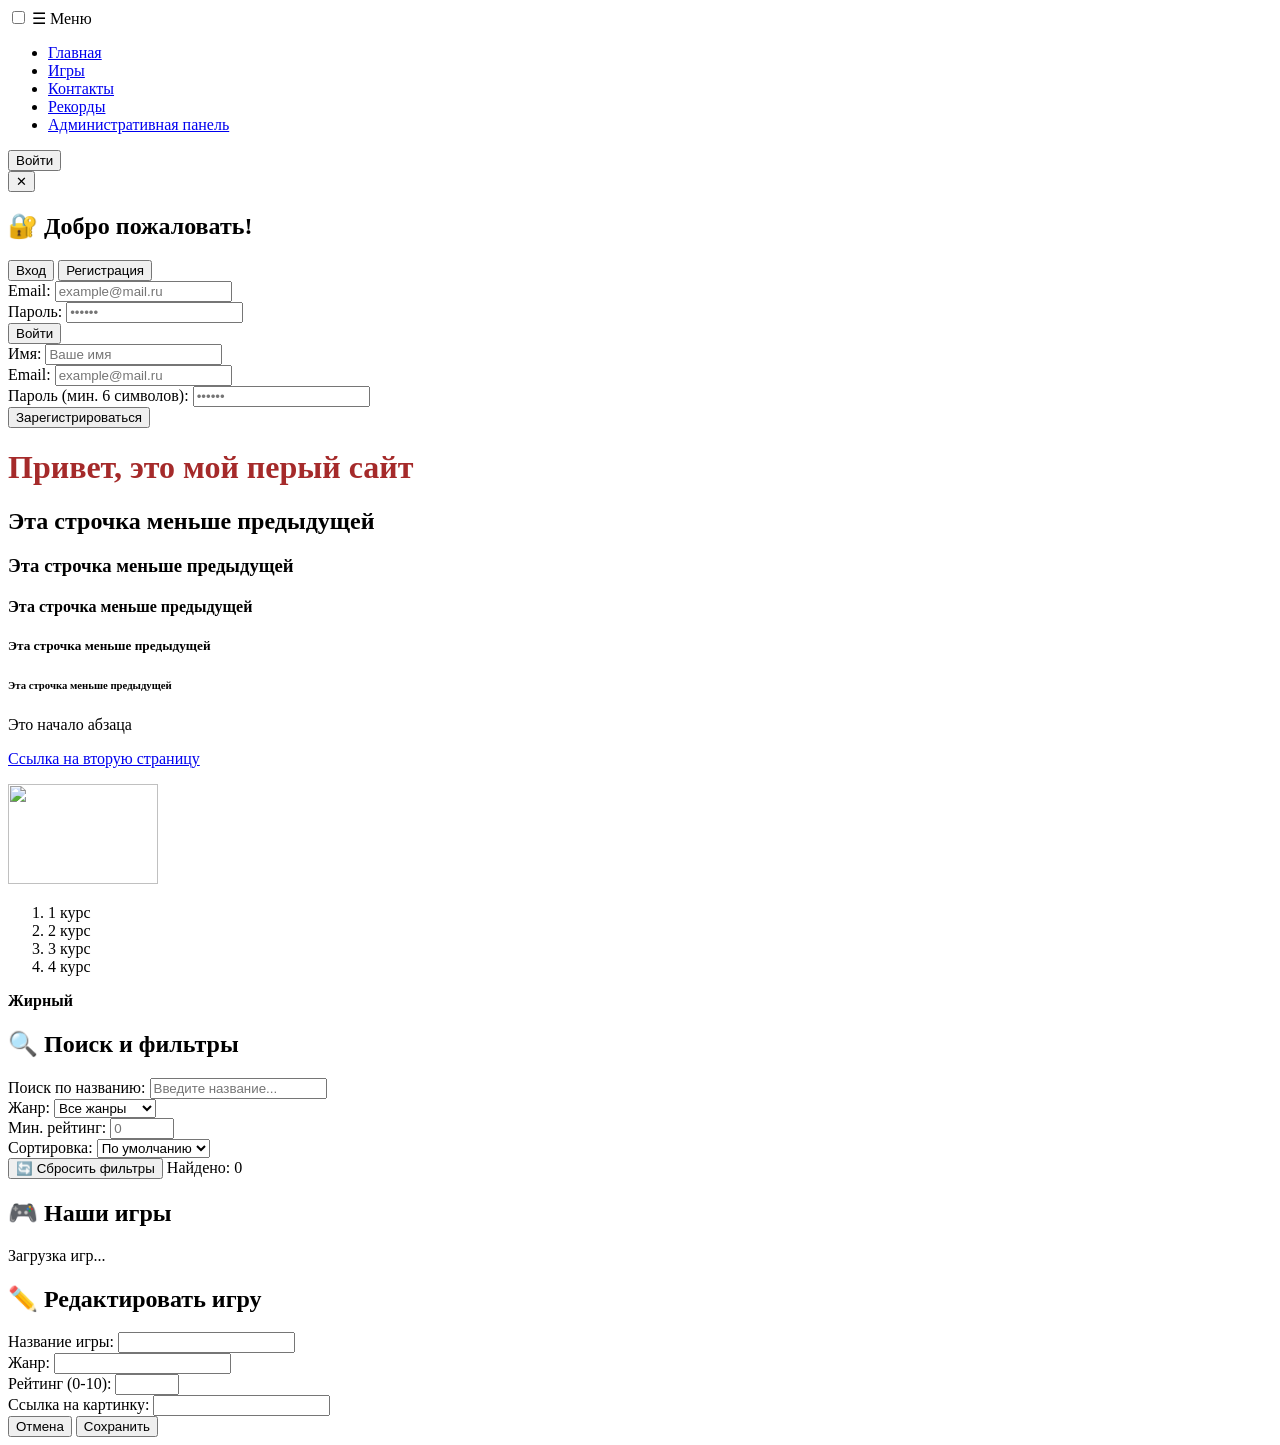
==== index.html @ fb4508ca "Rename site1.html to index.html" ====
<!DOCTYPE html>
<html lang="en">

<head>
    <meta charset="UTF-8">
    <meta name="viewport" content="width=device-width, initial-scale=1.0">
    <title>Document</title>
    <link rel="stylesheet" href="css/styles.css">
</head>

<body>
    <!-- ========================================== -->
<!-- БУРГЕР-МЕНЮ (для мобильных)                -->
<!-- ========================================== -->
<input type="checkbox" id="burger-toggle" class="burger-toggle">
<label for="burger-toggle" class="burger-label">☰ Меню</label>

    <!-- ========================================== -->
    <!-- НАВИГАЦИЯ С КНОПКОЙ ВОЙТИ                  -->
    <!-- ========================================== -->
    <nav class="main-nav">
        <ul class="nav-list">
            <li><a href="site1.html">Главная</a></li>
            <li><a href="Товары.html">Игры</a></li>
            <li><a href="Контакты.html">Контакты</a></li>
            <li><a href="records.html">Рекорды</a></li>
            <li><a href="admin.html">Административная панель</a></li>
        </ul>

        <!-- Кнопка "Войти" (показывается, если не авторизован) -->
        <button id="login-btn" class="login-btn">Войти</button>

        <!-- Профиль пользователя (показывается, если авторизован) -->
        <div id="user-menu" class="user-menu" style="display: none;">
            <span id="user-display-name" class="user-name">Пользователь</span>
            <button id="logout-btn" class="logout-btn-small">Выйти</button>
        </div>
    </nav>

    <!-- ========================================== -->
    <!-- МОДАЛЬНОЕ ОКНО АУТЕНТИФИКАЦИИ              -->
    <!-- ========================================== -->
    <div class="auth-modal" id="auth-modal">
        <div class="auth-modal-window">

            <!-- Кнопка закрытия -->
            <button class="modal-close" id="modal-close">✕</button>

            <!-- Заголовок -->
            <h2 class="auth-title">🔐 Добро пожаловать!</h2>

            <!-- Вкладки -->
            <div class="auth-tabs">
                <button class="auth-tab active" data-tab="login">Вход</button>
                <button class="auth-tab" data-tab="register">Регистрация</button>
            </div>

            <!-- Форма входа -->
            <form id="login-form" class="auth-form active">
                <div class="form-group">
                    <label for="login-email">Email:</label>
                    <input type="email" id="login-email" placeholder="example@mail.ru" required>
                </div>
                <div class="form-group">
                    <label for="login-password">Пароль:</label>
                    <input type="password" id="login-password" placeholder="••••••" required>
                </div>
                <button type="submit" class="auth-btn">Войти</button>
            </form>

            <!-- Форма регистрации -->
            <form id="register-form" class="auth-form">
                <div class="form-group">
                    <label for="register-name">Имя:</label>
                    <input type="text" id="register-name" placeholder="Ваше имя" required>
                </div>
                <div class="form-group">
                    <label for="register-email">Email:</label>
                    <input type="email" id="register-email" placeholder="example@mail.ru" required>
                </div>
                <div class="form-group">
                    <label for="register-password">Пароль (мин. 6 символов):</label>
                    <input type="password" id="register-password" placeholder="••••••" minlength="6" required>
                </div>
                <button type="submit" class="auth-btn">Зарегистрироваться</button>
            </form>

        </div>
    </div>
    <h1 style="color: brown;">Привет, это мой перый сайт</h1>
    <h2>Эта строчка меньше предыдущей</h2>
    <h3>Эта строчка меньше предыдущей</h3>
    <h4>Эта строчка меньше предыдущей</h4>
    <h5>Эта строчка меньше предыдущей</h5>
    <h6>Эта строчка меньше предыдущей</h6>
    <p>Это начало абзаца</p>
    <a href="C:\Users\edu-msk22-625s\Desktop\Сайт1\site2.html">Ссылка на вторую страницу</a>

    <p><img src="https://sys3.ru/synergyuniversity-ru/mediacenter/symbolism/ru_3.png" width="150" height="100"></p>


    <ol>
        <li>1 курс</li>
        <li>2 курс</li>
        <li>3 курс</li>
        <li>4 курс</li>
    </ol>
    <b>Жирный</b>


    <!-- ========================================== -->
    <!-- ПАНЕЛЬ ПОИСКА И ФИЛЬТРОВ                    -->
    <!-- ========================================== -->
    <section class="filters-section">
        <h2>🔍 Поиск и фильтры</h2>

        <div class="filters-grid">
            <div class="filter-group">
                <label for="search-input">Поиск по названию:</label>
                <input type="text" id="search-input" placeholder="Введите название...">
            </div>

            <div class="filter-group">
                <label for="genre-filter">Жанр:</label>
                <select id="genre-filter">
                    <option value="">Все жанры</option>
                    <option value="RPG">RPG</option>
                    <option value="MOBA">MOBA</option>
                    <option value="Battle Royale">Battle Royale</option>
                    <option value="Шутер">Шутер</option>
                </select>
            </div>

            <div class="filter-group">
                <label for="rating-filter">Мин. рейтинг:</label>
                <input type="number" id="rating-filter" min="0" max="10" step="0.5" placeholder="0">
            </div>

            <div class="filter-group">
                <label for="sort-filter">Сортировка:</label>
                <select id="sort-filter">
                    <option value="default">По умолчанию</option>
                    <option value="rating-desc">Рейтинг ↓</option>
                    <option value="rating-asc">Рейтинг ↑</option>
                    <option value="title-asc">Название А-Я</option>
                    <option value="title-desc">Название Я-А</option>
                </select>
            </div>
        </div>

        <div class="filters-actions">
            <button id="reset-filters" class="reset-btn">🔄 Сбросить фильтры</button>
            <span id="results-count" class="results-count">Найдено: 0</span>
        </div>
    </section>



    <!-- БЛОК С КАРТОЧКАМИ ИГР (данные из Firestore) -->
    <!-- ========================================== -->
    <h2>🎮 Наши игры</h2>

    <!-- Сюда JavaScript будет добавлять карточки -->
    <div class="card-container" id="games-container">
        <p id="loading">Загрузка игр...</p>
    </div>

    <div id="add-game-wrapper" style="display: none;">
        <h2>➕ Добавить новую игру</h2>

        <form id="add-game-form">

            <!-- Название -->
            <div class="form-group">
                <label for="title">Название игры:</label>
                <input type="text" id="title" placeholder="Например: Cyberpunk 2077" required>
            </div>

            <!-- Жанр -->
            <div class="form-group">
                <label for="genre">Жанр:</label>
                <input type="text" id="genre" placeholder="Например: RPG" required>
            </div>

            <!-- Рейтинг -->
            <div class="form-group">
                <label for="rating">Рейтинг (0-10):</label>
                <input type="number" id="rating" min="0" max="10" step="0.1" placeholder="9.5" required>
            </div>

            <!-- Ссылка на картинку -->
            <div class="form-group">
                <label for="imageUrl">Ссылка на картинку:</label>
                <input type="url" id="imageUrl" placeholder="https://example.com/image.jpg">
            </div>

            <!-- Кнопка -->
            <button type="submit" class="submit-btn">Сохранить игру</button>

        </form>
    </div>

    <!-- ========================================== -->
    <!-- МОДАЛЬНОЕ ОКНО ДЛЯ РЕДАКТИРОВАНИЯ          -->
    <!-- ========================================== -->
    <div class="modal-overlay" id="edit-modal">
        <div class="modal-window">
            <h2>✏️ Редактировать игру</h2>

            <form id="edit-form">
                <!-- Скрытое поле для ID документа -->
                <input type="hidden" id="edit-id">

                <div class="form-group">
                    <label for="edit-title">Название игры:</label>
                    <input type="text" id="edit-title" required>
                </div>

                <div class="form-group">
                    <label for="edit-genre">Жанр:</label>
                    <input type="text" id="edit-genre" required>
                </div>

                <div class="form-group">
                    <label for="edit-rating">Рейтинг (0-10):</label>
                    <input type="number" id="edit-rating" min="0" max="10" step="0.1" required>
                </div>

                <div class="form-group">
                    <label for="edit-imageUrl">Ссылка на картинку:</label>
                    <input type="url" id="edit-imageUrl">
                </div>

                <div class="modal-actions">
                    <button type="button" class="cancel-btn" id="cancel-edit">Отмена</button>
                    <button type="submit" class="save-btn">Сохранить</button>
                </div>
            </form>
        </div>
    </div>



    <!-- Подключаем JavaScript -->
    <script src="js/script.js"></script>


    <script type="module">
        // 1. Импортируем модули Firebase
        import { initializeApp } from 'https://www.gstatic.com/firebasejs/11.6.0/firebase-app.js';
        import { getFirestore } from 'https://www.gstatic.com/firebasejs/11.6.0/firebase-firestore.js';
        import { getAnalytics } from 'https://www.gstatic.com/firebasejs/11.6.0/firebase-analytics.js';
        import { getAuth } from 'https://www.gstatic.com/firebasejs/11.6.0/firebase-auth.js';

        // 2. ⚠️ ВСТАВЬ СВОЙ КОНФИГ ИЗ FIREBASE!
        const firebaseConfig = {
            apiKey: "AIzaSyDpcvYtmjclljZZT6tjMg7nG9GC63Em6Bc",
            authDomain: "site1-9e3f1.firebaseapp.com",
            projectId: "site1-9e3f1",
            storageBucket: "site1-9e3f1.firebasestorage.app",
            messagingSenderId: "484791968144",
            appId: "1:484791968144:web:ab3cbd2b1471d8e9909315",
            measurementId: "G-52F8YT0ZLM"
        };

        // 3. Инициализация Firebase
        const app = initializeApp(firebaseConfig);
        const db = getFirestore(app);
        const auth = getAuth(app);
        const analytics = getAnalytics(app);

        // 4. ПРОВЕРКА ПОДКЛЮЧЕНИЯ (ЗАДАЧА №5)
        console.log('✅ Firebase подключен!');
        console.log('📊 Project ID:', firebaseConfig.projectId);
        console.log('🔥 Firestore готов к работе!');
        console.log('🔐 Auth готов!');

        // Делаем db доступной глобально (для отладки)
        window.firebaseConfig = firebaseConfig;
        window.db = db;
        window.auth = auth;
        window.firebaseReady = true;


    </script>

</body>

</html>
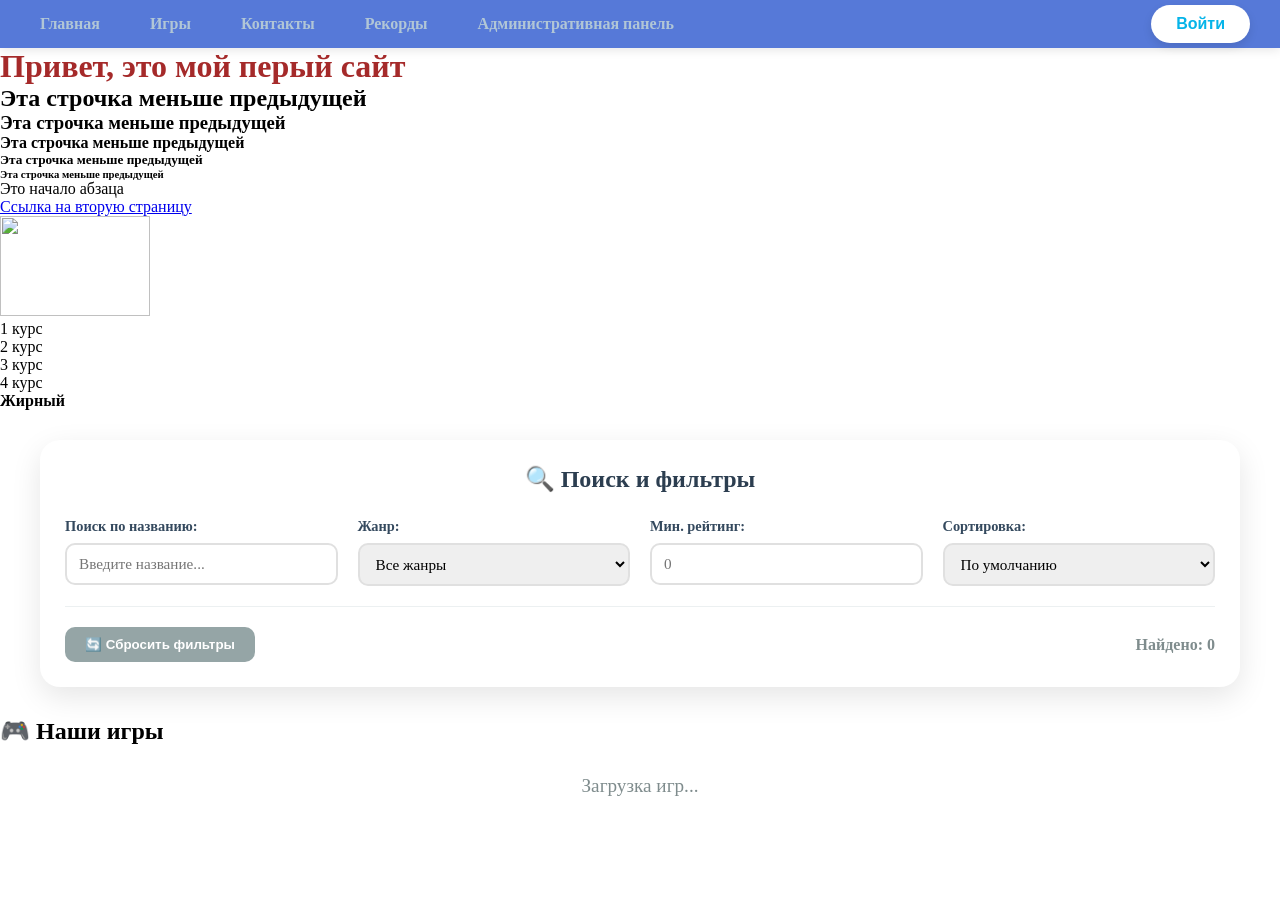
==== commit baf3974b: "Update index.html" ====
--- a/index.html
+++ b/index.html
@@ -5,7 +5,7 @@
     <meta charset="UTF-8">
     <meta name="viewport" content="width=device-width, initial-scale=1.0">
     <title>Document</title>
-    <link rel="stylesheet" href="css/styles.css">
+    <link rel="stylesheet" href="styles.css">
 </head>
 
 <body>
@@ -242,7 +242,7 @@
 
 
     <!-- Подключаем JavaScript -->
-    <script src="js/script.js"></script>
+    <script src="script.js"></script>
 
 
     <script type="module">
--- a/styles.css
+++ b/styles.css
@@ -0,0 +1,1342 @@
+* {
+    margin: 0;
+    padding: 0%;
+    box-sizing: border-box;
+}
+
+
+/* ===== Стили для карточек ===== */
+
+/* Контейнер для карточек */
+.card-container {
+    display: flex;
+    flex-wrap: wrap;
+    justify-content: center;
+    gap: 30px;
+    max-width: 1200px;
+    margin: 20px auto;
+    padding: 0 20px;
+}
+
+/* Каждая карточка */
+.game-card {
+    background: white;
+    border-radius: 20px;
+    padding: 25px 20px;
+    width: 280px;
+    box-shadow: 0 10px 20px rgba(0, 0, 0, 0.1);
+    transition: transform 0.3s, box-shadow 0.3s;
+    border-left: 6px solid #3498db;
+    cursor: default;
+}
+
+/* Эффект при наведении на карточку (mouseover) */
+.game-card:hover {
+    transform: translateY(-8px);
+    box-shadow: 0 18px 30px rgba(0, 0, 0, 0.15);
+    border-left-color: #e74c3c;
+}
+
+.game-title {
+    font-size: 1.4rem;
+    color: #2c3e50;
+    margin-bottom: 6px;
+}
+
+.game-short {
+    font-size: 0.95rem;
+    color: #7f8c8d;
+    margin-bottom: 15px;
+}
+
+/* Кнопка "Подробнее" */
+.details-btn {
+    background: #3498db;
+    color: white;
+    border: none;
+    padding: 10px 20px;
+    border-radius: 30px;
+    font-size: 0.95rem;
+    font-weight: 600;
+    cursor: pointer;
+    transition: background 0.3s, transform 0.2s;
+    width: 100%;
+}
+
+.details-btn:hover {
+    background: #2980b9;
+    transform: scale(1.02);
+}
+
+/* Блок с деталями (скрыт по умолчанию) */
+.details {
+    margin-top: 18px;
+    padding: 15px;
+    background: #ecf0f1;
+    border-radius: 12px;
+    font-size: 0.95rem;
+    color: #2c3e50;
+    line-height: 1.6;
+    display: none;
+    /* скрыты по умолчанию */
+}
+
+.details p {
+    margin-bottom: 6px;
+}
+
+.details strong {
+    color: #2c3e50;
+}
+
+/* ========================================== */
+/* КАРТОЧКИ ИГР (данные из Firestore)        */
+/* ========================================== */
+
+.card-container {
+    display: flex;
+    flex-wrap: wrap;
+    justify-content: center;
+    gap: 30px;
+    max-width: 1200px;
+    margin: 30px auto;
+    padding: 0 20px;
+}
+
+.game-card {
+    background: white;
+    border-radius: 20px;
+    padding: 20px;
+    width: 280px;
+    box-shadow: 0 10px 20px rgba(0, 0, 0, 0.1);
+    transition: transform 0.3s, box-shadow 0.3s;
+    border-left: 6px solid #3498db;
+}
+
+.game-card:hover {
+    transform: translateY(-8px);
+    box-shadow: 0 18px 30px rgba(0, 0, 0, 0.15);
+    border-left-color: #e74c3c;
+}
+
+.game-image {
+    width: 100%;
+    height: 150px;
+    object-fit: cover;
+    border-radius: 10px;
+    margin-bottom: 15px;
+}
+
+.game-title {
+    font-size: 1.4rem;
+    color: #2c3e50;
+    margin-bottom: 10px;
+}
+
+.game-short {
+    font-size: 0.95rem;
+    color: #7f8c8d;
+    margin-bottom: 8px;
+}
+
+.game-rating {
+    font-size: 1rem;
+    color: #e67e22;
+    font-weight: bold;
+}
+
+/* Сообщение о загрузке */
+#loading {
+    text-align: center;
+    font-size: 1.2rem;
+    color: #7f8c8d;
+}
+
+.add-game-section {
+    max-width: 600px;
+    margin: 40px auto;
+    padding: 30px;
+    background: white;
+    border-radius: 20px;
+    box-shadow: 0 10px 30px rgba(0, 0, 0, 0.1);
+}
+
+.add-game-section h2 {
+    text-align: center;
+    color: #2c3e50;
+    margin-bottom: 25px;
+    font-size: 1.8rem;
+}
+
+.form-group {
+    margin-bottom: 20px;
+}
+
+.form-group label {
+    display: block;
+    margin-bottom: 8px;
+    color: #34495e;
+    font-weight: 600;
+    font-size: 0.95rem;
+}
+
+.form-group input {
+    width: 100%;
+    padding: 12px 15px;
+    border: 2px solid #e0e0e0;
+    border-radius: 10px;
+    font-size: 1rem;
+    transition: border-color 0.3s, box-shadow 0.3s;
+    font-family: inherit;
+}
+
+.form-group input:focus {
+    outline: none;
+    border-color: #3498db;
+    box-shadow: 0 0 0 3px rgba(52, 152, 219, 0.1);
+}
+
+.form-group input::placeholder {
+    color: #bdc3c7;
+}
+
+.submit-btn {
+    width: 100%;
+    padding: 15px;
+    background: linear-gradient(135deg, #3498db, #2980b9);
+    color: white;
+    border: none;
+    border-radius: 10px;
+    font-size: 1.1rem;
+    font-weight: 600;
+    cursor: pointer;
+    transition: transform 0.2s, box-shadow 0.2s;
+}
+
+.submit-btn:hover {
+    transform: translateY(-2px);
+    box-shadow: 0 8px 20px rgba(52, 152, 219, 0.3);
+}
+
+.submit-btn:active {
+    transform: translateY(0);
+}
+
+/* ========================================== */
+/* МОДАЛЬНОЕ ОКНО РЕДАКТИРОВАНИЯ              */
+/* ========================================== */
+
+.modal-overlay {
+    display: none;
+    /* скрыто по умолчанию */
+    position: fixed;
+    top: 0;
+    left: 0;
+    width: 100%;
+    height: 100%;
+    background: rgba(0, 0, 0, 0.6);
+    justify-content: center;
+    align-items: center;
+    z-index: 1000;
+}
+
+.modal-overlay.active {
+    display: flex;
+}
+
+.modal-window {
+    background: white;
+    padding: 30px;
+    border-radius: 20px;
+    max-width: 500px;
+    width: 90%;
+    box-shadow: 0 20px 60px rgba(0, 0, 0, 0.3);
+    animation: modalAppear 0.3s ease;
+}
+
+@keyframes modalAppear {
+    from {
+        opacity: 0;
+        transform: scale(0.9);
+    }
+
+    to {
+        opacity: 1;
+        transform: scale(1);
+    }
+}
+
+.modal-window h2 {
+    text-align: center;
+    color: #2c3e50;
+    margin-bottom: 25px;
+}
+
+.modal-actions {
+    display: flex;
+    gap: 10px;
+    margin-top: 20px;
+}
+
+.cancel-btn,
+.save-btn {
+    flex: 1;
+    padding: 12px;
+    border: none;
+    border-radius: 10px;
+    font-size: 1rem;
+    font-weight: 600;
+    cursor: pointer;
+    transition: 0.3s;
+}
+
+.cancel-btn {
+    background: #ecf0f1;
+    color: #2c3e50;
+}
+
+.cancel-btn:hover {
+    background: #bdc3c7;
+}
+
+.save-btn {
+    background: #27ae60;
+    color: white;
+}
+
+.save-btn:hover {
+    background: #229954;
+}
+
+/* ========================================== */
+/* КНОПКИ УПРАВЛЕНИЯ НА КАРТОЧКАХ             */
+/* ========================================== */
+
+.card-actions {
+    display: flex;
+    gap: 10px;
+    margin-top: 15px;
+    padding-top: 15px;
+    border-top: 1px solid #ecf0f1;
+}
+
+.edit-btn,
+.delete-btn {
+    flex: 1;
+    padding: 8px 12px;
+    border: none;
+    border-radius: 8px;
+    font-size: 0.85rem;
+    font-weight: 600;
+    cursor: pointer;
+    transition: transform 0.2s, box-shadow 0.2s;
+}
+
+.edit-btn {
+    background: #f39c12;
+    color: white;
+}
+
+.edit-btn:hover {
+    background: #e67e22;
+    transform: translateY(-2px);
+    box-shadow: 0 4px 10px rgba(243, 156, 18, 0.3);
+}
+
+.delete-btn {
+    background: #e74c3c;
+    color: white;
+}
+
+.delete-btn:hover {
+    background: #c0392b;
+    transform: translateY(-2px);
+    box-shadow: 0 4px 10px rgba(231, 76, 60, 0.3);
+}
+
+/* ========================================== */
+/* БЛОК АУТЕНТИФИКАЦИИ                        */
+/* ========================================== */
+
+.auth-section {
+    max-width: 500px;
+    margin: 30px auto;
+    padding: 30px;
+    background: white;
+    border-radius: 20px;
+    box-shadow: 0 10px 30px rgba(0, 0, 0, 0.1);
+}
+
+.auth-forms h2 {
+    text-align: center;
+    color: #2c3e50;
+    margin-bottom: 20px;
+}
+
+.auth-tabs {
+    display: flex;
+    gap: 10px;
+    margin-bottom: 25px;
+    border-bottom: 2px solid #ecf0f1;
+}
+
+.auth-tab {
+    flex: 1;
+    padding: 12px;
+    background: transparent;
+    border: none;
+    font-size: 1rem;
+    font-weight: 600;
+    color: #7f8c8d;
+    cursor: pointer;
+    border-bottom: 3px solid transparent;
+    transition: 0.3s;
+}
+
+.auth-tab.active {
+    color: #3498db;
+    border-bottom-color: #3498db;
+}
+
+.auth-form {
+    display: none;
+}
+
+.auth-form.active {
+    display: block;
+}
+
+.auth-btn {
+    width: 100%;
+    padding: 14px;
+    background: linear-gradient(135deg, #3498db, #2980b9);
+    color: white;
+    border: none;
+    border-radius: 10px;
+    font-size: 1.05rem;
+    font-weight: 600;
+    cursor: pointer;
+    transition: 0.3s;
+    margin-top: 10px;
+}
+
+.auth-btn:hover {
+    transform: translateY(-2px);
+    box-shadow: 0 8px 20px rgba(52, 152, 219, 0.3);
+}
+
+.user-info {
+    text-align: center;
+}
+
+.user-info p {
+    font-size: 1.2rem;
+    color: #2c3e50;
+    margin-bottom: 10px;
+}
+
+.user-email {
+    color: #7f8c8d !important;
+    font-size: 0.95rem !important;
+    margin-bottom: 20px !important;
+}
+
+.logout-btn {
+    padding: 12px 30px;
+    background: #4770bb;
+    color: white;
+    border: none;
+    border-radius: 10px;
+    font-size: 1rem;
+    font-weight: 600;
+    cursor: pointer;
+    transition: 0.3s;
+}
+
+.logout-btn:hover {
+    background: #64b9ce;
+}
+
+/* ========================================== */
+/* НАВИГАЦИЯ С КНОПКОЙ ВОЙТИ                  */
+/* ========================================== */
+
+.main-nav {
+    display: flex;
+    justify-content: space-between;
+    align-items: center;
+    background-color: rgb(86, 121, 216);
+    padding: 0 30px;
+    margin: 0;
+    box-shadow: 0 2px 10px rgba(0, 0, 0, 0.1);
+}
+
+.nav-list {
+    display: flex;
+    list-style-type: none;
+    padding: 0;
+    margin: 0;
+    gap: 30px;
+}
+
+.nav-list li a {
+    display: block;
+    padding: 15px 10px;
+    color: rgb(177, 198, 214);
+    text-decoration: none;
+    font-weight: 600;
+    transition: 0.3s;
+    border-radius: 8px;
+}
+
+.nav-list li a:hover {
+    background-color: rgba(255, 255, 255, 0.2);
+}
+
+/* Кнопка "Войти" */
+.login-btn {
+    padding: 10px 25px;
+    background: white;
+    color: #05b4e9;
+    border: none;
+    border-radius: 25px;
+    font-size: 1rem;
+    font-weight: 700;
+    cursor: pointer;
+    transition: 0.3s;
+    box-shadow: 0 4px 10px rgba(0, 0, 0, 0.1);
+}
+
+.login-btn:hover {
+    background: #f0f0f0;
+    transform: translateY(-2px);
+    box-shadow: 0 6px 15px rgba(0, 0, 0, 0.2);
+}
+
+/* Профиль пользователя */
+.user-menu {
+    display: flex;
+    align-items: center;
+    gap: 15px;
+}
+
+.user-name {
+    color: white;
+    font-weight: 700;
+    font-size: 1rem;
+}
+
+.logout-btn-small {
+    padding: 8px 18px;
+    background: #9c6e68;
+    color: white;
+    border: none;
+    border-radius: 20px;
+    font-size: 0.9rem;
+    font-weight: 600;
+    cursor: pointer;
+    transition: 0.3s;
+}
+
+.logout-btn-small:hover {
+    background: #dd8e85;
+}
+
+/* ========================================== */
+/* МОДАЛЬНОЕ ОКНО АУТЕНТИФИКАЦИИ              */
+/* ========================================== */
+
+.auth-modal {
+    display: none;
+    position: fixed;
+    top: 0;
+    left: 0;
+    width: 100%;
+    height: 100%;
+    background: rgba(0, 0, 0, 0.6);
+    justify-content: center;
+    align-items: center;
+    z-index: 2000;
+    animation: fadeIn 0.3s ease;
+}
+
+.auth-modal.active {
+    display: flex;
+}
+
+.auth-modal-window {
+    background: white;
+    padding: 40px 35px;
+    border-radius: 25px;
+    max-width: 450px;
+    width: 90%;
+    position: relative;
+    box-shadow: 0 20px 60px rgba(0, 0, 0, 0.3);
+    animation: modalAppear 0.3s ease;
+}
+
+@keyframes fadeIn {
+    from {
+        opacity: 0;
+    }
+
+    to {
+        opacity: 1;
+    }
+}
+
+@keyframes modalAppear {
+    from {
+        opacity: 0;
+        transform: scale(0.85) translateY(-20px);
+    }
+
+    to {
+        opacity: 1;
+        transform: scale(1) translateY(0);
+    }
+}
+
+/* Кнопка закрытия */
+.modal-close {
+    position: absolute;
+    top: 15px;
+    right: 20px;
+    background: transparent;
+    border: none;
+    font-size: 1.8rem;
+    color: #7f8c8d;
+    cursor: pointer;
+    transition: 0.3s;
+    line-height: 1;
+    padding: 5px;
+}
+
+.modal-close:hover {
+    color: #bd4b3f;
+    transform: rotate(90deg);
+}
+
+/* Заголовок */
+.auth-title {
+    text-align: center;
+    color: #2c3e50;
+    margin-bottom: 25px;
+    font-size: 1.6rem;
+}
+
+/* Вкладки */
+.auth-tabs {
+    display: flex;
+    gap: 10px;
+    margin-bottom: 25px;
+    border-bottom: 2px solid #ecf0f1;
+}
+
+.auth-tab {
+    flex: 1;
+    padding: 12px;
+    background: transparent;
+    border: none;
+    font-size: 1rem;
+    font-weight: 600;
+    color: #7f8c8d;
+    cursor: pointer;
+    border-bottom: 3px solid transparent;
+    transition: 0.3s;
+    margin-bottom: -2px;
+}
+
+.auth-tab.active {
+    color: #3498db;
+    border-bottom-color: #3498db;
+}
+
+.auth-tab:hover {
+    color: #3498db;
+}
+
+/* Формы */
+.auth-form {
+    display: none;
+}
+
+.auth-form.active {
+    display: block;
+}
+
+.auth-form .form-group {
+    margin-bottom: 18px;
+}
+
+.auth-form .form-group label {
+    display: block;
+    margin-bottom: 8px;
+    color: #34495e;
+    font-weight: 600;
+    font-size: 0.9rem;
+}
+
+.auth-form .form-group input {
+    width: 100%;
+    padding: 12px 15px;
+    border: 2px solid #e0e0e0;
+    border-radius: 10px;
+    font-size: 1rem;
+    transition: 0.3s;
+    font-family: inherit;
+    box-sizing: border-box;
+}
+
+.auth-form .form-group input:focus {
+    outline: none;
+    border-color: #3498db;
+    box-shadow: 0 0 0 3px rgba(52, 152, 219, 0.1);
+}
+
+.auth-btn {
+    width: 100%;
+    padding: 14px;
+    background: linear-gradient(135deg, #3498db, #2980b9);
+    color: white;
+    border: none;
+    border-radius: 10px;
+    font-size: 1.05rem;
+    font-weight: 600;
+    cursor: pointer;
+    transition: 0.3s;
+    margin-top: 10px;
+}
+
+.auth-btn:hover {
+    transform: translateY(-2px);
+    box-shadow: 0 8px 20px rgba(52, 152, 219, 0.3);
+}
+
+/* Адаптивность для мобильных */
+@media (max-width: 768px) {
+    .main-nav {
+        flex-direction: column;
+        padding: 15px;
+        gap: 15px;
+    }
+
+    .nav-list {
+        flex-direction: column;
+        gap: 10px;
+        width: 100%;
+        text-align: center;
+    }
+
+    .login-btn {
+        width: 100%;
+    }
+
+    .auth-modal-window {
+        padding: 30px 20px;
+    }
+}
+
+/* ========================================== */
+/* ЛИДЕРБОРД (ТАБЛИЦА РЕКОРДОВ)               */
+/* ========================================== */
+
+.leaderboard-section {
+    max-width: 900px;
+    margin: 40px auto;
+    padding: 30px;
+    background: white;
+    border-radius: 20px;
+    box-shadow: 0 10px 30px rgba(0, 0, 0, 0.1);
+}
+
+.leaderboard-section h2 {
+    text-align: center;
+    color: #2c3e50;
+    margin-bottom: 25px;
+    font-size: 2rem;
+}
+
+.score-form {
+    margin-bottom: 25px;
+    padding: 20px;
+    background: #f8f9fa;
+    border-radius: 15px;
+}
+
+.form-row {
+    display: grid;
+    grid-template-columns: 1fr 1fr 1fr auto;
+    gap: 15px;
+    align-items: end;
+}
+
+.score-btn {
+    padding: 12px 20px;
+    background: #27ae60;
+    color: white;
+    border: none;
+    border-radius: 10px;
+    font-size: 1rem;
+    font-weight: 600;
+    cursor: pointer;
+    transition: 0.3s;
+    white-space: nowrap;
+}
+
+.score-btn:hover {
+    background: #229954;
+    transform: translateY(-2px);
+}
+
+.leaderboard-filter {
+    display: flex;
+    align-items: center;
+    gap: 15px;
+    margin-bottom: 20px;
+    padding: 15px;
+    background: #ecf0f1;
+    border-radius: 10px;
+}
+
+.leaderboard-filter label {
+    font-weight: 600;
+    color: #2c3e50;
+}
+
+.leaderboard-filter select {
+    padding: 8px 15px;
+    border: 2px solid #bdc3c7;
+    border-radius: 8px;
+    font-size: 0.95rem;
+    cursor: pointer;
+}
+
+.leaderboard-table-wrapper {
+    overflow-x: auto;
+    border-radius: 15px;
+    overflow: hidden;
+    box-shadow: 0 4px 15px rgba(0, 0, 0, 0.05);
+}
+
+.leaderboard-table {
+    width: 100%;
+    border-collapse: collapse;
+    background: white;
+}
+
+.leaderboard-table thead {
+    background: linear-gradient(135deg, #3498db, #2980b9);
+    color: white;
+}
+
+.leaderboard-table th {
+    padding: 15px;
+    text-align: left;
+    font-weight: 600;
+    font-size: 0.95rem;
+}
+
+.leaderboard-table td {
+    padding: 15px;
+    border-bottom: 1px solid #ecf0f1;
+    color: #2c3e50;
+}
+
+.leaderboard-table tbody tr:hover {
+    background: #f8f9fa;
+}
+
+.leaderboard-table tbody tr:nth-child(1) {
+    background: linear-gradient(90deg, #fff9e6 0%, #ffffff 100%);
+    font-weight: 600;
+}
+
+.leaderboard-table tbody tr:nth-child(2) {
+    background: linear-gradient(90deg, #f5f5f5 0%, #ffffff 100%);
+}
+
+.leaderboard-table tbody tr:nth-child(3) {
+    background: linear-gradient(90deg, #fdf0e6 0%, #ffffff 100%);
+}
+
+/* ========================================== */
+/* АДМИН-ПАНЕЛЬ                               */
+/* ========================================== */
+
+.admin-stats {
+    max-width: 1200px;
+    margin: 30px auto;
+    padding: 30px;
+    background: white;
+    border-radius: 20px;
+    box-shadow: 0 10px 30px rgba(0, 0, 0, 0.1);
+}
+
+.admin-stats h2 {
+    color: #2c3e50;
+    margin-bottom: 25px;
+}
+
+.stats-grid {
+    display: grid;
+    grid-template-columns: repeat(auto-fit, minmax(200px, 1fr));
+    gap: 20px;
+}
+
+.stat-card {
+    padding: 25px;
+    background: linear-gradient(135deg, #3498db, #2980b9);
+    color: white;
+    border-radius: 15px;
+    text-align: center;
+    transition: transform 0.3s;
+}
+
+.stat-card:hover {
+    transform: translateY(-5px);
+}
+
+.stat-value {
+    font-size: 2.5rem;
+    font-weight: bold;
+    margin-bottom: 10px;
+}
+
+.stat-label {
+    font-size: 0.95rem;
+    opacity: 0.9;
+}
+
+.admin-table-section {
+    max-width: 1200px;
+    margin: 30px auto;
+    padding: 30px;
+    background: white;
+    border-radius: 20px;
+    box-shadow: 0 10px 30px rgba(0, 0, 0, 0.1);
+}
+
+.admin-table-section h2 {
+    color: #2c3e50;
+    margin-bottom: 25px;
+}
+
+.admin-actions {
+    display: flex;
+    gap: 15px;
+    margin-bottom: 20px;
+}
+
+.admin-btn {
+    padding: 10px 20px;
+    border: none;
+    border-radius: 10px;
+    font-weight: 600;
+    cursor: pointer;
+    transition: 0.3s;
+}
+
+.admin-btn.export {
+    background: #27ae60;
+    color: white;
+}
+
+.admin-btn.refresh {
+    background: #3498db;
+    color: white;
+}
+
+.admin-btn.logout {
+    background: #e74c3c;
+    color: white;
+    padding: 12px 25px;
+}
+
+.admin-btn:hover {
+    transform: translateY(-2px);
+    box-shadow: 0 5px 15px rgba(0, 0, 0, 0.2);
+}
+
+.admin-table-wrapper {
+    overflow-x: auto;
+    border-radius: 15px;
+    box-shadow: 0 4px 15px rgba(0, 0, 0, 0.05);
+}
+
+.admin-table {
+    width: 100%;
+    border-collapse: collapse;
+    background: white;
+}
+
+.admin-table thead {
+    background: #2c3e50;
+    color: white;
+}
+
+.admin-table th {
+    padding: 15px;
+    text-align: left;
+    font-weight: 600;
+}
+
+.admin-table td {
+    padding: 15px;
+    border-bottom: 1px solid #ecf0f1;
+    color: #2c3e50;
+}
+
+.admin-table tbody tr:hover {
+    background: #f8f9fa;
+}
+
+.admin-actions-cell {
+    display: flex;
+    gap: 8px;
+}
+
+.mini-btn {
+    padding: 6px 12px;
+    border: none;
+    border-radius: 6px;
+    font-size: 0.8rem;
+    font-weight: 600;
+    cursor: pointer;
+    transition: 0.2s;
+}
+
+.mini-btn.edit {
+    background: #f39c12;
+    color: white;
+}
+
+.mini-btn.delete {
+    background: #e74c3c;
+    color: white;
+}
+
+.mini-btn:hover {
+    transform: scale(1.05);
+}
+
+.admin-user {
+    max-width: 1200px;
+    margin: 30px auto;
+    padding: 20px 30px;
+    background: #ecf0f1;
+    border-radius: 15px;
+    display: flex;
+    justify-content: space-between;
+    align-items: center;
+}
+
+/* ========================================== */
+/* ПАНЕЛЬ ФИЛЬТРОВ                            */
+/* ========================================== */
+
+.filters-section {
+    max-width: 1200px;
+    margin: 30px auto;
+    padding: 25px;
+    background: white;
+    border-radius: 20px;
+    box-shadow: 0 10px 30px rgba(0, 0, 0, 0.1);
+}
+
+.filters-section h2 {
+    text-align: center;
+    color: #2c3e50;
+    margin-bottom: 25px;
+}
+
+.filters-grid {
+    display: grid;
+    grid-template-columns: repeat(auto-fit, minmax(220px, 1fr));
+    gap: 20px;
+    margin-bottom: 20px;
+}
+
+.filter-group {
+    display: flex;
+    flex-direction: column;
+}
+
+.filter-group label {
+    margin-bottom: 8px;
+    color: #34495e;
+    font-weight: 600;
+    font-size: 0.9rem;
+}
+
+.filter-group input,
+.filter-group select {
+    padding: 10px 12px;
+    border: 2px solid #e0e0e0;
+    border-radius: 10px;
+    font-size: 0.95rem;
+    font-family: inherit;
+}
+
+.filter-group input:focus,
+.filter-group select:focus {
+    outline: none;
+    border-color: #3498db;
+}
+
+.filters-actions {
+    display: flex;
+    justify-content: space-between;
+    align-items: center;
+    flex-wrap: wrap;
+    gap: 15px;
+    padding-top: 20px;
+    border-top: 1px solid #ecf0f1;
+}
+
+.reset-btn {
+    padding: 10px 20px;
+    background: #95a5a6;
+    color: white;
+    border: none;
+    border-radius: 10px;
+    font-weight: 600;
+    cursor: pointer;
+    transition: 0.3s;
+}
+
+.reset-btn:hover {
+    background: #7f8c8d;
+}
+
+.results-count {
+    color: #7f8c8d;
+    font-weight: 600;
+}
+/* ========================================== */
+/* АДАПТИВНОСТЬ                               */
+/* ========================================== */
+
+/* Планшеты */
+@media (max-width: 1024px) {
+    .card-container {
+        grid-template-columns: repeat(2, 1fr);
+    }
+    
+    .filters-grid {
+        grid-template-columns: repeat(2, 1fr);
+    }
+    
+    .form-row {
+        grid-template-columns: 1fr 1fr;
+    }
+}
+
+/* Мобильные */
+@media (max-width: 768px) {
+    body {
+        padding: 10px;
+    }
+    
+    h1 {
+        font-size: 1.5rem;
+    }
+    
+    h2 {
+        font-size: 1.3rem;
+    }
+    
+    /* Навигация — вертикальная */
+    ul {
+        flex-direction: column;
+        gap: 10px;
+        padding: 15px;
+    }
+    
+    /* Карточки — в одну колонку */
+    .card-container {
+        grid-template-columns: 1fr;
+    }
+    
+    /* Фильтры — в одну колонку */
+    .filters-grid {
+        grid-template-columns: 1fr;
+    }
+    
+    /* Формы — в одну колонку */
+    .form-row {
+        grid-template-columns: 1fr;
+    }
+    
+    /* Таблицы — прокрутка */
+    .leaderboard-table-wrapper,
+    .admin-table-wrapper {
+        overflow-x: auto;
+    }
+    
+    /* Статистика — в одну колонку */
+    .stats-grid {
+        grid-template-columns: 1fr;
+    }
+    
+    /* Модальное окно */
+    .modal-window {
+        width: 95%;
+        padding: 20px;
+    }
+}
+
+/* Очень маленькие экраны */
+@media (max-width: 480px) {
+    h1 {
+        font-size: 1.3rem;
+    }
+    
+    .game-card {
+        width: 100%;
+    }
+    
+    .auth-section,
+    .add-game-section {
+        padding: 20px;
+    }
+}
+
+/* ========================================== */
+/* БУРГЕР-МЕНЮ                                */
+/* ========================================== */
+
+.burger-toggle {
+    display: none;
+}
+
+.burger-label {
+    display: none;
+    padding: 15px;
+    background: #2c3e50;
+    color: white;
+    cursor: pointer;
+    font-size: 1.2rem;
+    text-align: center;
+}
+
+/* Настройки для мобильных экранов */
+@media (max-width: 768px) {
+    .burger-label {
+        display: block; /* Показываем кнопку */
+    }
+    
+    /* Скрываем навигацию по умолчанию */
+    .main-nav {
+        display: none; 
+    }
+    
+    /* Показываем навигацию, когда чекбокс нажат */
+    .burger-toggle:checked ~ .main-nav {
+        display: flex; 
+        flex-direction: column; /* Выстраиваем элементы в колонку */
+    }
+
+    /* Делаем список вертикальным */
+    .nav-list {
+        flex-direction: column;
+        width: 100%;
+        text-align: center;
+        gap: 10px;
+    }
+}
+/* ========================================== */
+/* АНИМАЦИИ                                   */
+/* ========================================== */
+
+/* Появление карточек */
+@keyframes fadeInUp {
+    from {
+        opacity: 0;
+        transform: translateY(30px);
+    }
+    to {
+        opacity: 1;
+        transform: translateY(0);
+    }
+}
+
+.game-card {
+    animation: fadeInUp 0.5s ease forwards;
+}
+
+/* Задержка для каждой карточки */
+.game-card:nth-child(1) { animation-delay: 0.1s; }
+.game-card:nth-child(2) { animation-delay: 0.2s; }
+.game-card:nth-child(3) { animation-delay: 0.3s; }
+.game-card:nth-child(4) { animation-delay: 0.4s; }
+.game-card:nth-child(5) { animation-delay: 0.5s; }
+.game-card:nth-child(6) { animation-delay: 0.6s; }
+
+/* Пульсация кнопки */
+@keyframes pulse {
+    0%, 100% {
+        transform: scale(1);
+    }
+    50% {
+        transform: scale(1.05);
+    }
+}
+
+.details-btn:hover {
+    animation: pulse 0.5s infinite;
+}
+
+/* Появление модального окна */
+@keyframes modalAppear {
+    from {
+        opacity: 0;
+        transform: scale(0.8);
+    }
+    to {
+        opacity: 1;
+        transform: scale(1);
+    }
+}
+
+.modal-window {
+    animation: modalAppear 0.3s ease;
+}
+
+/* Плавное исчезновение при удалении */
+@keyframes fadeOut {
+    from {
+        opacity: 1;
+        transform: scale(1);
+    }
+    to {
+        opacity: 0;
+        transform: scale(0.8);
+    }
+}
+
+.game-card.removing {
+    animation: fadeOut 0.3s ease forwards;
+}
+
+/* Плавные переходы для ссылок */
+a {
+    transition: color 0.3s, background-color 0.3s;
+}
+
+/* Плавное появление секций */
+section {
+    animation: fadeInUp 0.6s ease;
+}
+
+
+
+/* Когда чекбокс нажат (checked), показываем меню, которое идет сразу после него */
+.burger-toggle:checked ~ .main-nav {
+    display: block; /* или display: flex, в зависимости от вашей верстки */
+}
+
+/* Скрываем сам стандартный квадратный чекбокс, оставляя только красивую кнопку-label */
+.burger-toggle {
+    display: none;
+}
